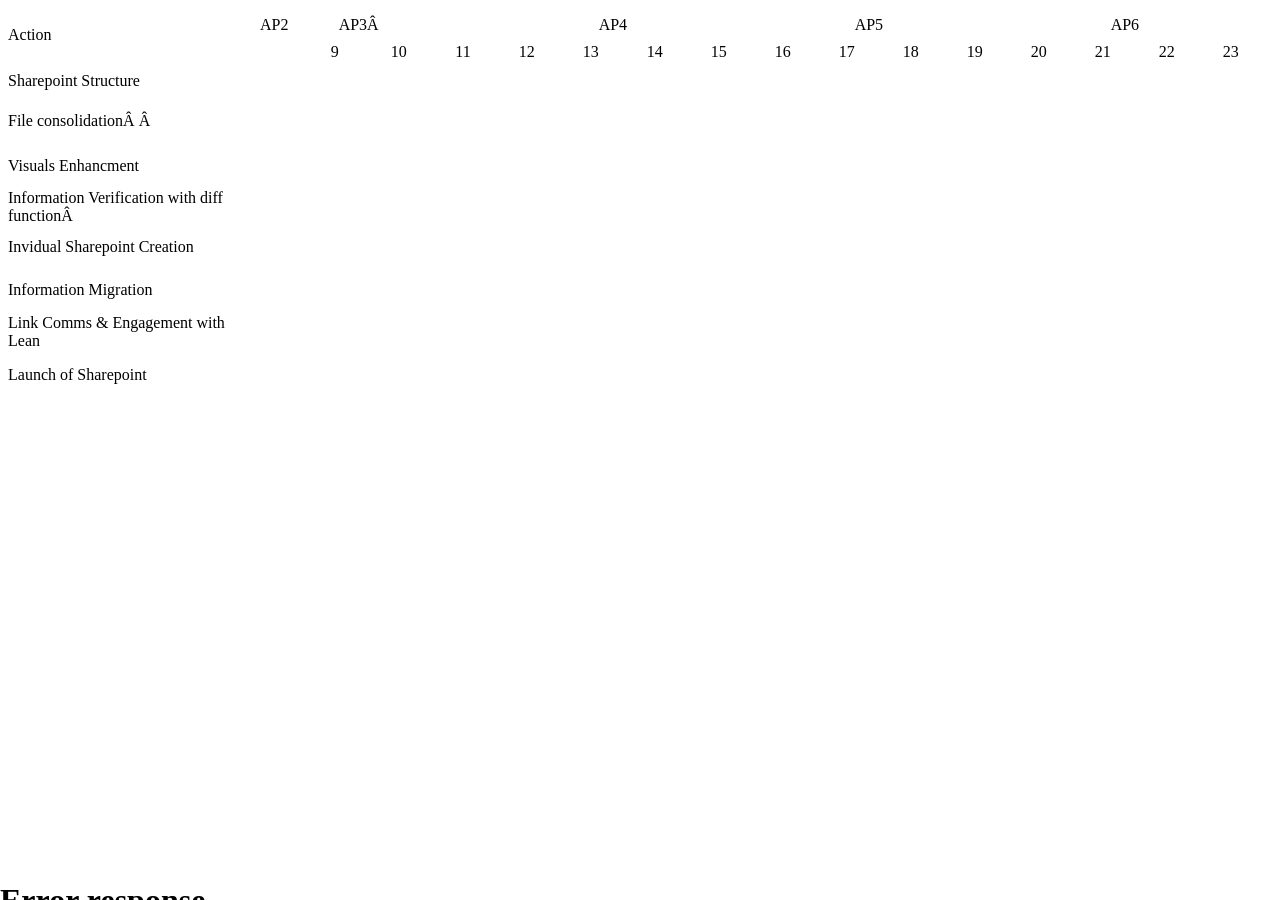
==== index_files/sheet001.htm @ 9a42605f "Update and rename sheet001.htm to index_files/sheet001.htm" ====
<html xmlns:v="urn:schemas-microsoft-com:vml"
xmlns:o="urn:schemas-microsoft-com:office:office"
xmlns:x="urn:schemas-microsoft-com:office:excel"
xmlns="http://www.w3.org/TR/REC-html40">

<head>
<meta http-equiv=Content-Type content="text/html; charset=windows-1252">
<meta name=ProgId content=Excel.Sheet>
<meta name=Generator content="Microsoft Excel 15">
<link id=Main-File rel=Main-File href="../index.htm">
<link rel=File-List href=filelist.xml>
<link rel=Stylesheet href=stylesheet.css>
<style>
<!--table
	{mso-displayed-decimal-separator:"\.";
	mso-displayed-thousand-separator:"\,";}
@page
	{margin:.75in .7in .75in .7in;
	mso-header-margin:.3in;
	mso-footer-margin:.3in;}
-->
</style>
<![if !supportTabStrip]><script language="JavaScript">
<!--
function fnUpdateTabs()
 {
  if (parent.window.g_iIEVer>=4) {
   if (parent.document.readyState=="complete"
    && parent.frames['frTabs'].document.readyState=="complete")
   parent.fnSetActiveSheet(0);
  else
   window.setTimeout("fnUpdateTabs();",150);
 }
}

if (window.name!="frSheet")
 window.location.replace("../index.htm");
else
 fnUpdateTabs();
//-->
</script>
<![endif]>
</head>

<body link="#467886" vlink="#96607D">

<table border=0 cellpadding=0 cellspacing=0 width=1356 style='border-collapse:
 collapse;table-layout:fixed;width:1019pt'>
 <col width=251 style='mso-width-source:userset;mso-width-alt:8773;width:189pt'>
 <col width=78 style='mso-width-source:userset;mso-width-alt:2722;width:59pt'>
 <col width=67 style='mso-width-source:userset;mso-width-alt:2350;width:51pt'>
 <col width=64 span=15 style='width:48pt'>
 <tr height=35 style='mso-height-source:userset;height:26.0pt'>
  <td rowspan=2 height=54 class=xl65 width=251 style='height:40.5pt;width:189pt'>Action</td>
  <td class=xl65 width=78 style='width:59pt'>AP2</td>
  <td colspan=4 class=xl65 width=259 style='width:195pt'>AP3<span
  style='mso-spacerun:yes'> </span></td>
  <td colspan=4 class=xl65 width=256 style='width:192pt'>AP4</td>
  <td colspan=4 class=xl65 width=256 style='width:192pt'>AP5</td>
  <td colspan=4 class=xl65 width=256 style='width:192pt'>AP6</td>
 </tr>
 <tr height=19 style='height:14.5pt'>
  <td height=19 align=right style='height:14.5pt'>9</td>
  <td align=right>10</td>
  <td align=right>11</td>
  <td align=right>12</td>
  <td align=right>13</td>
  <td align=right>14</td>
  <td align=right>15</td>
  <td align=right>16</td>
  <td align=right>17</td>
  <td align=right>18</td>
  <td align=right>19</td>
  <td align=right>20</td>
  <td align=right>21</td>
  <td align=right>22</td>
  <td align=right>23</td>
  <td align=right>24</td>
  <td align=right>25</td>
 </tr>
 <tr height=37 style='mso-height-source:userset;height:28.0pt'>
  <td height=37 style='height:28.0pt'>Sharepoint Structure</td>
  <td class=xl66>&nbsp;</td>
  <td colspan=16 style='mso-ignore:colspan'></td>
 </tr>
 <tr height=44 style='mso-height-source:userset;height:33.0pt'>
  <td height=44 style='height:33.0pt'>File consolidation<span
  style='mso-spacerun:yes'>  </span></td>
  <td class=xl67>&nbsp;</td>
  <td class=xl67>&nbsp;</td>
  <td colspan=15 style='mso-ignore:colspan'></td>
 </tr>
 <tr height=45 style='mso-height-source:userset;height:34.0pt'>
  <td height=45 style='height:34.0pt'>Visuals Enhancment</td>
  <td></td>
  <td class=xl66>&nbsp;</td>
  <td colspan=15 style='mso-ignore:colspan'></td>
 </tr>
 <tr height=37 style='mso-height-source:userset;height:28.0pt'>
  <td height=37 style='height:28.0pt'>Information Verification with diff
  function<span style='mso-spacerun:yes'> </span></td>
  <td colspan=2 style='mso-ignore:colspan'></td>
  <td class=xl67>&nbsp;</td>
  <td class=xl67>&nbsp;</td>
  <td class=xl67>&nbsp;</td>
  <td colspan=12 style='mso-ignore:colspan'></td>
 </tr>
 <tr height=43 style='mso-height-source:userset;height:32.0pt'>
  <td height=43 style='height:32.0pt'>Invidual Sharepoint Creation</td>
  <td colspan=4 style='mso-ignore:colspan'></td>
  <td class=xl66>&nbsp;</td>
  <td class=xl66>&nbsp;</td>
  <td colspan=11 style='mso-ignore:colspan'></td>
 </tr>
 <tr height=43 style='mso-height-source:userset;height:32.0pt'>
  <td height=43 style='height:32.0pt'>Information Migration</td>
  <td colspan=6 style='mso-ignore:colspan'></td>
  <td class=xl67>&nbsp;</td>
  <td class=xl67>&nbsp;</td>
  <td colspan=9 style='mso-ignore:colspan'></td>
 </tr>
 <tr height=41 style='mso-height-source:userset;height:30.5pt'>
  <td height=41 style='height:30.5pt'>Link Comms &amp; Engagement with Lean</td>
  <td colspan=6 style='mso-ignore:colspan'></td>
  <td class=xl68>&nbsp;</td>
  <td class=xl68>&nbsp;</td>
  <td class=xl68>&nbsp;</td>
  <td class=xl68>&nbsp;</td>
  <td colspan=7 style='mso-ignore:colspan'></td>
 </tr>
 <tr height=45 style='mso-height-source:userset;height:34.0pt'>
  <td height=45 style='height:34.0pt'>Launch of Sharepoint</td>
  <td colspan=9 style='mso-ignore:colspan'></td>
  <td class=xl69>&nbsp;</td>
  <td colspan=7 style='mso-ignore:colspan'></td>
 </tr>
 <![if supportMisalignedColumns]>
 <tr height=0 style='display:none'>
  <td width=251 style='width:189pt'></td>
  <td width=78 style='width:59pt'></td>
  <td width=67 style='width:51pt'></td>
  <td width=64 style='width:48pt'></td>
  <td width=64 style='width:48pt'></td>
  <td width=64 style='width:48pt'></td>
  <td width=64 style='width:48pt'></td>
  <td width=64 style='width:48pt'></td>
  <td width=64 style='width:48pt'></td>
  <td width=64 style='width:48pt'></td>
  <td width=64 style='width:48pt'></td>
  <td width=64 style='width:48pt'></td>
  <td width=64 style='width:48pt'></td>
  <td width=64 style='width:48pt'></td>
  <td width=64 style='width:48pt'></td>
  <td width=64 style='width:48pt'></td>
  <td width=64 style='width:48pt'></td>
  <td width=64 style='width:48pt'></td>
 </tr>
 <![endif]>
</table>

</body>

</html>
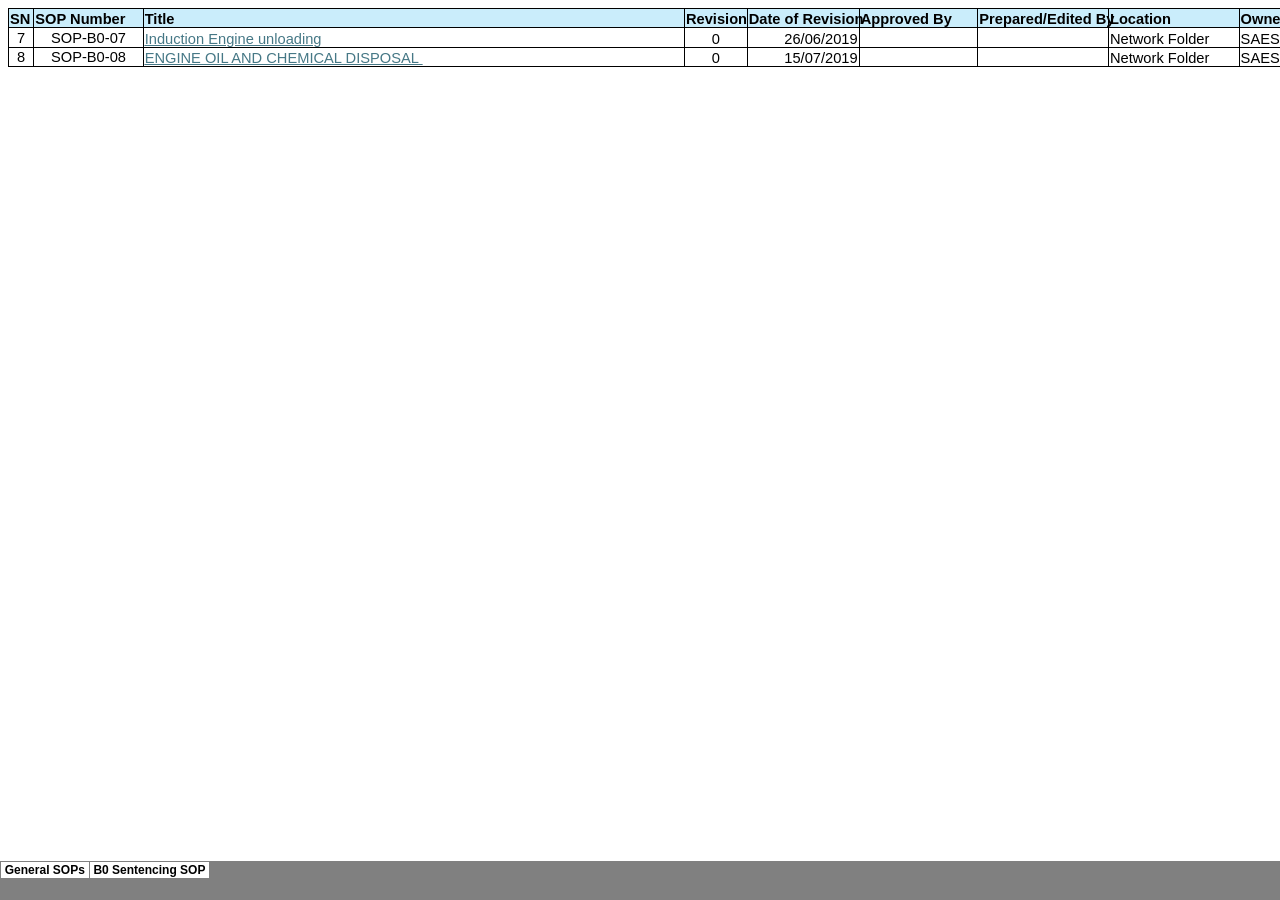
==== commit cb7b628d: "Add files via upload" ====
--- a/index_files/sheet001.htm
+++ b/index_files/sheet001.htm
@@ -44,116 +44,74 @@
 
 <body link="#467886" vlink="#96607D">
 
-<table border=0 cellpadding=0 cellspacing=0 width=1356 style='border-collapse:
- collapse;table-layout:fixed;width:1019pt'>
- <col width=251 style='mso-width-source:userset;mso-width-alt:8773;width:189pt'>
- <col width=78 style='mso-width-source:userset;mso-width-alt:2722;width:59pt'>
- <col width=67 style='mso-width-source:userset;mso-width-alt:2350;width:51pt'>
- <col width=64 span=15 style='width:48pt'>
- <tr height=35 style='mso-height-source:userset;height:26.0pt'>
-  <td rowspan=2 height=54 class=xl65 width=251 style='height:40.5pt;width:189pt'>Action</td>
-  <td class=xl65 width=78 style='width:59pt'>AP2</td>
-  <td colspan=4 class=xl65 width=259 style='width:195pt'>AP3<span
-  style='mso-spacerun:yes'> </span></td>
-  <td colspan=4 class=xl65 width=256 style='width:192pt'>AP4</td>
-  <td colspan=4 class=xl65 width=256 style='width:192pt'>AP5</td>
-  <td colspan=4 class=xl65 width=256 style='width:192pt'>AP6</td>
+<table border=0 cellpadding=0 cellspacing=0 width=2315 style='border-collapse:
+ collapse;table-layout:fixed;width:1739pt'>
+ <col width=25 style='mso-width-source:userset;mso-width-alt:884;width:19pt'>
+ <col width=109 style='mso-width-source:userset;mso-width-alt:3816;width:82pt'>
+ <col width=541 style='mso-width-source:userset;mso-width-alt:18897;width:406pt'>
+ <col width=62 style='mso-width-source:userset;mso-width-alt:2164;width:47pt'>
+ <col class=xl65 width=112 style='mso-width-source:userset;mso-width-alt:3909;
+ width:84pt'>
+ <col width=119 style='mso-width-source:userset;mso-width-alt:4142;width:89pt'>
+ <col width=130 span=3 style='mso-width-source:userset;mso-width-alt:4538;
+ width:98pt'>
+ <col width=957 style='mso-width-source:userset;mso-width-alt:33419;width:718pt'>
+ <tr height=19 style='height:14.5pt'>
+  <td height=19 class=xl67 width=25 style='height:14.5pt;width:19pt'>SN</td>
+  <td class=xl67 width=109 style='border-left:none;width:82pt'>SOP Number</td>
+  <td class=xl67 width=541 style='border-left:none;width:406pt'>Title</td>
+  <td class=xl67 width=62 style='border-left:none;width:47pt'>Revision</td>
+  <td class=xl68 width=112 style='border-left:none;width:84pt'>Date of Revision</td>
+  <td class=xl67 width=119 style='border-left:none;width:89pt'>Approved By</td>
+  <td class=xl67 width=130 style='border-left:none;width:98pt'>Prepared/Edited
+  By</td>
+  <td class=xl67 width=130 style='border-left:none;width:98pt'>Location</td>
+  <td class=xl67 width=130 style='border-left:none;width:98pt'>Owner</td>
+  <td class=xl67 width=957 style='border-left:none;width:718pt'>Filepath</td>
  </tr>
  <tr height=19 style='height:14.5pt'>
-  <td height=19 align=right style='height:14.5pt'>9</td>
-  <td align=right>10</td>
-  <td align=right>11</td>
-  <td align=right>12</td>
-  <td align=right>13</td>
-  <td align=right>14</td>
-  <td align=right>15</td>
-  <td align=right>16</td>
-  <td align=right>17</td>
-  <td align=right>18</td>
-  <td align=right>19</td>
-  <td align=right>20</td>
-  <td align=right>21</td>
-  <td align=right>22</td>
-  <td align=right>23</td>
-  <td align=right>24</td>
-  <td align=right>25</td>
+  <td height=19 class=xl69 style='height:14.5pt;border-top:none'>7</td>
+  <td class=xl69 style='border-top:none;border-left:none'>SOP-B0-07</td>
+  <td class=xl72 style='border-top:none;border-left:none'><a
+  href="https://saesl.sharepoint.com/:b:/r/sites/4PillarsofAssurance/Shared%20Documents/SAESL%20SOP/B0/B0/SOP-B0-07%20Induction%20Engine%20unloading.pdf?csf=1&amp;web=1&amp;e=3i7WSZ"
+  target="_parent">Induction Engine unloading</a></td>
+  <td class=xl70 style='border-top:none;border-left:none'>0</td>
+  <td class=xl71 align=right style='border-top:none;border-left:none'>26/06/2019</td>
+  <td class=xl66 style='border-top:none;border-left:none'>&nbsp;</td>
+  <td class=xl66 style='border-top:none;border-left:none'>&nbsp;</td>
+  <td class=xl66 style='border-top:none;border-left:none'>Network Folder</td>
+  <td class=xl66 style='border-top:none;border-left:none'>SAESL SOP</td>
+  <td class=xl66 style='border-top:none;border-left:none'>\\Saeslsgfp01\saesl
+  sop\B0\B0\SOP-B0-07 Induction Engine unloading.pdf</td>
  </tr>
- <tr height=37 style='mso-height-source:userset;height:28.0pt'>
-  <td height=37 style='height:28.0pt'>Sharepoint Structure</td>
-  <td class=xl66>&nbsp;</td>
-  <td colspan=16 style='mso-ignore:colspan'></td>
- </tr>
- <tr height=44 style='mso-height-source:userset;height:33.0pt'>
-  <td height=44 style='height:33.0pt'>File consolidation<span
-  style='mso-spacerun:yes'>  </span></td>
-  <td class=xl67>&nbsp;</td>
-  <td class=xl67>&nbsp;</td>
-  <td colspan=15 style='mso-ignore:colspan'></td>
- </tr>
- <tr height=45 style='mso-height-source:userset;height:34.0pt'>
-  <td height=45 style='height:34.0pt'>Visuals Enhancment</td>
-  <td></td>
-  <td class=xl66>&nbsp;</td>
-  <td colspan=15 style='mso-ignore:colspan'></td>
- </tr>
- <tr height=37 style='mso-height-source:userset;height:28.0pt'>
-  <td height=37 style='height:28.0pt'>Information Verification with diff
-  function<span style='mso-spacerun:yes'> </span></td>
-  <td colspan=2 style='mso-ignore:colspan'></td>
-  <td class=xl67>&nbsp;</td>
-  <td class=xl67>&nbsp;</td>
-  <td class=xl67>&nbsp;</td>
-  <td colspan=12 style='mso-ignore:colspan'></td>
- </tr>
- <tr height=43 style='mso-height-source:userset;height:32.0pt'>
-  <td height=43 style='height:32.0pt'>Invidual Sharepoint Creation</td>
-  <td colspan=4 style='mso-ignore:colspan'></td>
-  <td class=xl66>&nbsp;</td>
-  <td class=xl66>&nbsp;</td>
-  <td colspan=11 style='mso-ignore:colspan'></td>
- </tr>
- <tr height=43 style='mso-height-source:userset;height:32.0pt'>
-  <td height=43 style='height:32.0pt'>Information Migration</td>
-  <td colspan=6 style='mso-ignore:colspan'></td>
-  <td class=xl67>&nbsp;</td>
-  <td class=xl67>&nbsp;</td>
-  <td colspan=9 style='mso-ignore:colspan'></td>
- </tr>
- <tr height=41 style='mso-height-source:userset;height:30.5pt'>
-  <td height=41 style='height:30.5pt'>Link Comms &amp; Engagement with Lean</td>
-  <td colspan=6 style='mso-ignore:colspan'></td>
-  <td class=xl68>&nbsp;</td>
-  <td class=xl68>&nbsp;</td>
-  <td class=xl68>&nbsp;</td>
-  <td class=xl68>&nbsp;</td>
-  <td colspan=7 style='mso-ignore:colspan'></td>
- </tr>
- <tr height=45 style='mso-height-source:userset;height:34.0pt'>
-  <td height=45 style='height:34.0pt'>Launch of Sharepoint</td>
-  <td colspan=9 style='mso-ignore:colspan'></td>
-  <td class=xl69>&nbsp;</td>
-  <td colspan=7 style='mso-ignore:colspan'></td>
+ <tr height=19 style='height:14.5pt'>
+  <td height=19 class=xl69 style='height:14.5pt;border-top:none'>8</td>
+  <td class=xl69 style='border-top:none;border-left:none'>SOP-B0-08</td>
+  <td class=xl72 style='border-top:none;border-left:none'><a
+  href="file://Saeslsgfp01/saesl%20sop/B0/B0/SOP-B0-08-%20ENGINE%20OIL%20AND%20CHEMICAL%20DISPOSAL%20SOP%20Rev01.pdf"
+  target="_parent">ENGINE OIL AND CHEMICAL DISPOSAL<span
+  style='mso-spacerun:yes'>�</span></a></td>
+  <td class=xl70 style='border-top:none;border-left:none'>0</td>
+  <td class=xl71 align=right style='border-top:none;border-left:none'>15/07/2019</td>
+  <td class=xl66 style='border-top:none;border-left:none'>&nbsp;</td>
+  <td class=xl66 style='border-top:none;border-left:none'>&nbsp;</td>
+  <td class=xl66 style='border-top:none;border-left:none'>Network Folder</td>
+  <td class=xl66 style='border-top:none;border-left:none'>SAESL SOP</td>
+  <td class=xl66 style='border-top:none;border-left:none'>\\Saeslsgfp01\saesl
+  sop\B0\B0\SOP-B0-08- ENGINE OIL AND CHEMICAL DISPOSAL SOP Rev01.pdf</td>
  </tr>
  <![if supportMisalignedColumns]>
  <tr height=0 style='display:none'>
-  <td width=251 style='width:189pt'></td>
-  <td width=78 style='width:59pt'></td>
-  <td width=67 style='width:51pt'></td>
-  <td width=64 style='width:48pt'></td>
-  <td width=64 style='width:48pt'></td>
-  <td width=64 style='width:48pt'></td>
-  <td width=64 style='width:48pt'></td>
-  <td width=64 style='width:48pt'></td>
-  <td width=64 style='width:48pt'></td>
-  <td width=64 style='width:48pt'></td>
-  <td width=64 style='width:48pt'></td>
-  <td width=64 style='width:48pt'></td>
-  <td width=64 style='width:48pt'></td>
-  <td width=64 style='width:48pt'></td>
-  <td width=64 style='width:48pt'></td>
-  <td width=64 style='width:48pt'></td>
-  <td width=64 style='width:48pt'></td>
-  <td width=64 style='width:48pt'></td>
+  <td width=25 style='width:19pt'></td>
+  <td width=109 style='width:82pt'></td>
+  <td width=541 style='width:406pt'></td>
+  <td width=62 style='width:47pt'></td>
+  <td width=112 style='width:84pt'></td>
+  <td width=119 style='width:89pt'></td>
+  <td width=130 style='width:98pt'></td>
+  <td width=130 style='width:98pt'></td>
+  <td width=130 style='width:98pt'></td>
+  <td width=957 style='width:718pt'></td>
  </tr>
  <![endif]>
 </table>
